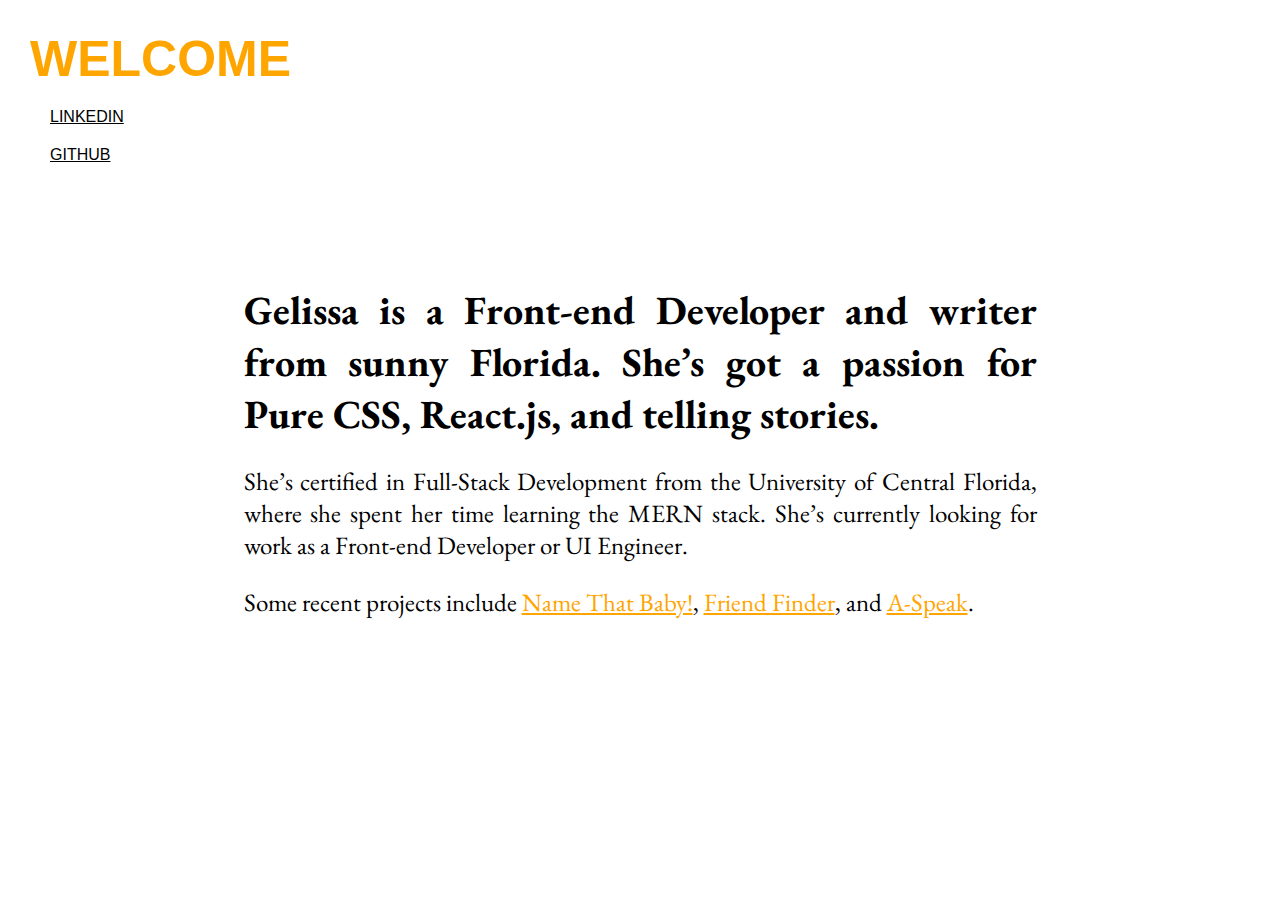
==== index.html @ 5b1d331b "working portfolio" ====
<!DOCTYPE html>
<html lang="en">

<head>
    <meta charset="UTF-8">
    <meta name="viewport" content="width=device-width, initial-scale=1.0">
    <meta http-equiv="X-UA-Compatible" content="ie=edge">
    <title>gelissa</title>
    <link rel="stylesheet" href="style.css">
    <link href="https://fonts.googleapis.com/css?family=Anton|EB+Garamond&display=swap" rel="stylesheet">


</head>

<body>
    <div class="container">
        <div class="headerWrapper">
            <div class="header">
                <h1>WELCOME</h1>
            </div>
            <div class="links">
                <ul class="socials">
                    <a href="https://www.linkedin.com/in/gelissaleveille" target="_blank">
                        <li>LINKEDIN</li>
                    </a>
                    <a href="https://github.com/gelissa" target="_blank">
                        <li>GITHUB</li>
                    </a>
                </ul>
            </div>
        </div>

        <div class="bodyWrapper">
            <div class="intro">
                <h1>
                    Gelissa is a Front-end Developer and writer from sunny Florida. She’s got a passion for Pure CSS,
                    React.js, and telling stories.
                </h1>
            </div>
            <div class="paraTwo">
                <p>
                    She’s certified in Full-Stack Development from the University of Central Florida, where she spent
                    her time learning the MERN stack. She’s currently looking for work as a Front-end Developer or UI
                    Engineer.
                </p>
            </div>
            <div class="paraThree">
                <p>
                    Some recent projects include <a href="https://github.com/Ckopei/Project-2" id="project" target="_blank"> Name That Baby!</a>, <a href="https://github.com/gelissa/friendFinder" id="project" target="_blank">Friend Finder</a>, and <a href="https://github.com/Aj518480/A-Speak" id="project" target="_blank">A-Speak</a>.
                </p>
            </div>
        </div>
    </div>
</body>

</html>
---- style.css ----
* {
    margin: 0;
    padding: 0; 
    box-sizing: border-box;
}

.container {
    padding: 30px;
}

.headerWrapper {
    width: 25%;

}

.header > h1 {
    font-family: Impact, Haettenschweiler, 'Arial Narrow Bold', sans-serif;
    /* font-family: 'Anton', sans-serif; */
    color: orange;
    font-size: 50px;
}

.links > .socials {
    font-family: Impact, Haettenschweiler, 'Arial Narrow Bold', sans-serif;
    list-style: none;
    color: black;
    padding: 10px;
}

.socials > a {
    /* text-decoration: none; */
    color: black;
}

.socials > a > li {
    padding: 10px;
}

.bodyWrapper {
    margin: 100px auto;
    width: 65%;
    font-family: 'EB Garamond', serif;
    font-weight: 300;
    text-align: justify;
}

.intro {
    font-size: 20px;
} 

.paraTwo, .paraThree {
    padding-top: 25px;
    font-size: 25px;
}

#project {
    color: orange;
}

#project:hover {
    color: black;
}

#project:visited {
    color: orange;
}
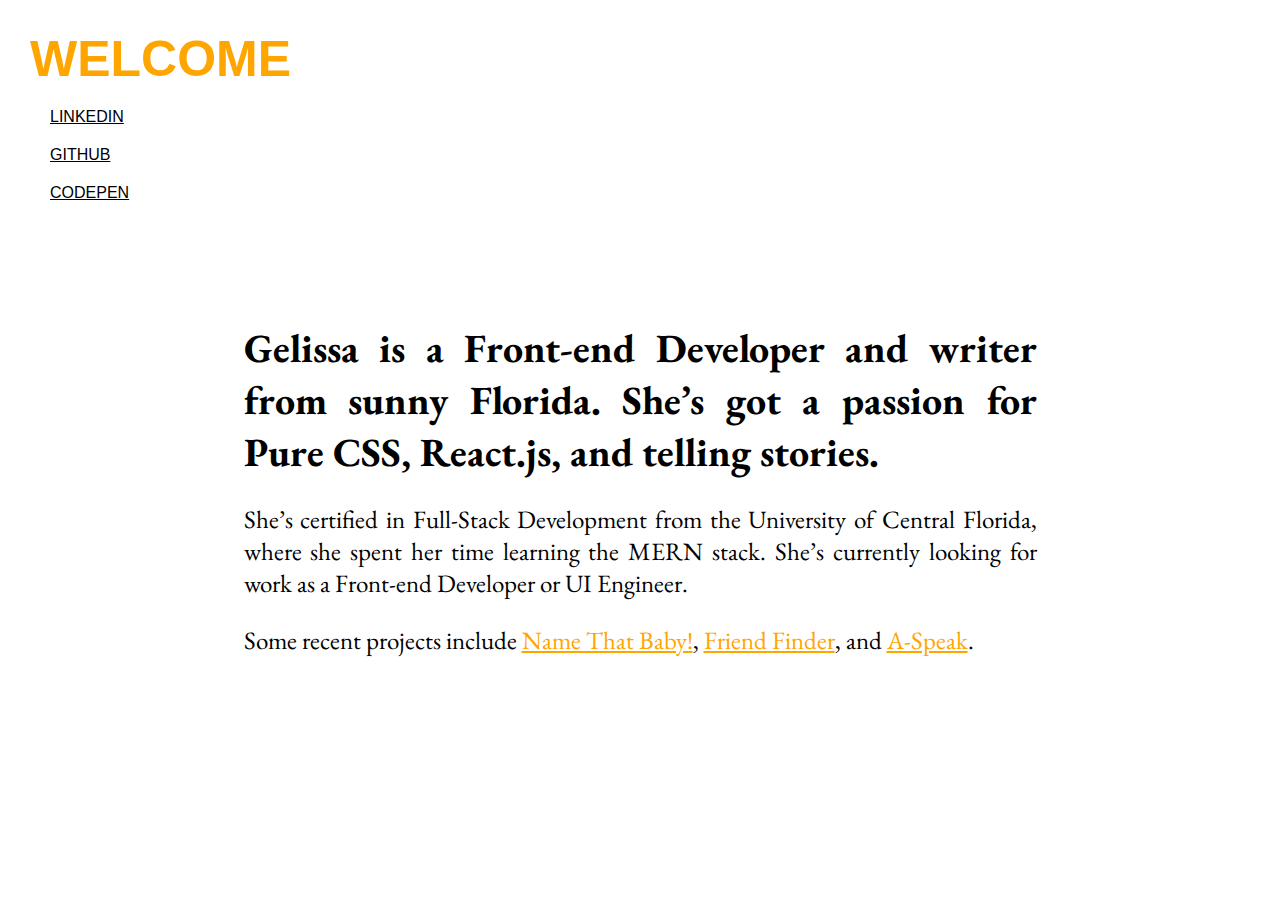
==== commit 766e5cc5: "added copepen link" ====
--- a/index.html
+++ b/index.html
@@ -25,6 +25,9 @@
                     </a>
                     <a href="https://github.com/gelissa" target="_blank">
                         <li>GITHUB</li>
+                    </a>
+                    <a href="https://codepen.io/jellyKidCodes" target="_blank">
+                        <li>CODEPEN</li>
                     </a>
                 </ul>
             </div>
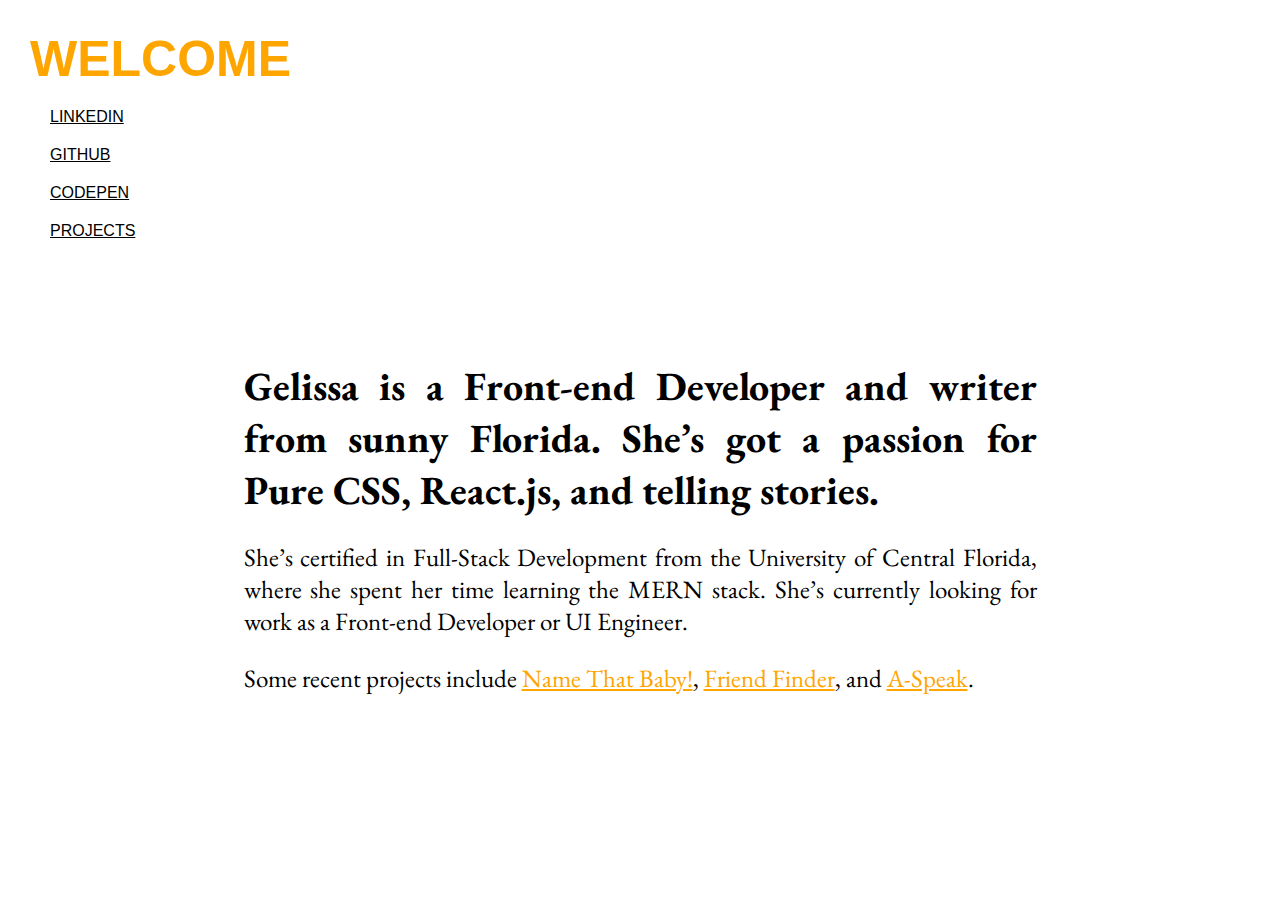
==== commit f1571382: "adding project page" ====
--- a/index.html
+++ b/index.html
@@ -29,6 +29,9 @@
                     <a href="https://codepen.io/jellyKidCodes" target="_blank">
                         <li>CODEPEN</li>
                     </a>
+                    <a href="projects.html" target="_blank">
+                        <li>PROJECTS</li>
+                    </a>
                 </ul>
             </div>
         </div>
@@ -49,7 +52,7 @@
             </div>
             <div class="paraThree">
                 <p>
-                    Some recent projects include <a href="https://github.com/Ckopei/Project-2" id="project" target="_blank"> Name That Baby!</a>, <a href="https://github.com/gelissa/friendFinder" id="project" target="_blank">Friend Finder</a>, and <a href="https://github.com/Aj518480/A-Speak" id="project" target="_blank">A-Speak</a>.
+                    Some recent projects include <a href="https://github.com/Ckopei/Project-2" id="project" target="_blank"> Name That Baby!</a>, <a href="https://stark-headland-80129.herokuapp.com/" id="project" target="_blank">Friend Finder</a>, and <a href="https://github.com/Aj518480/A-Speak" id="project" target="_blank">A-Speak</a>.
                 </p>
             </div>
         </div>
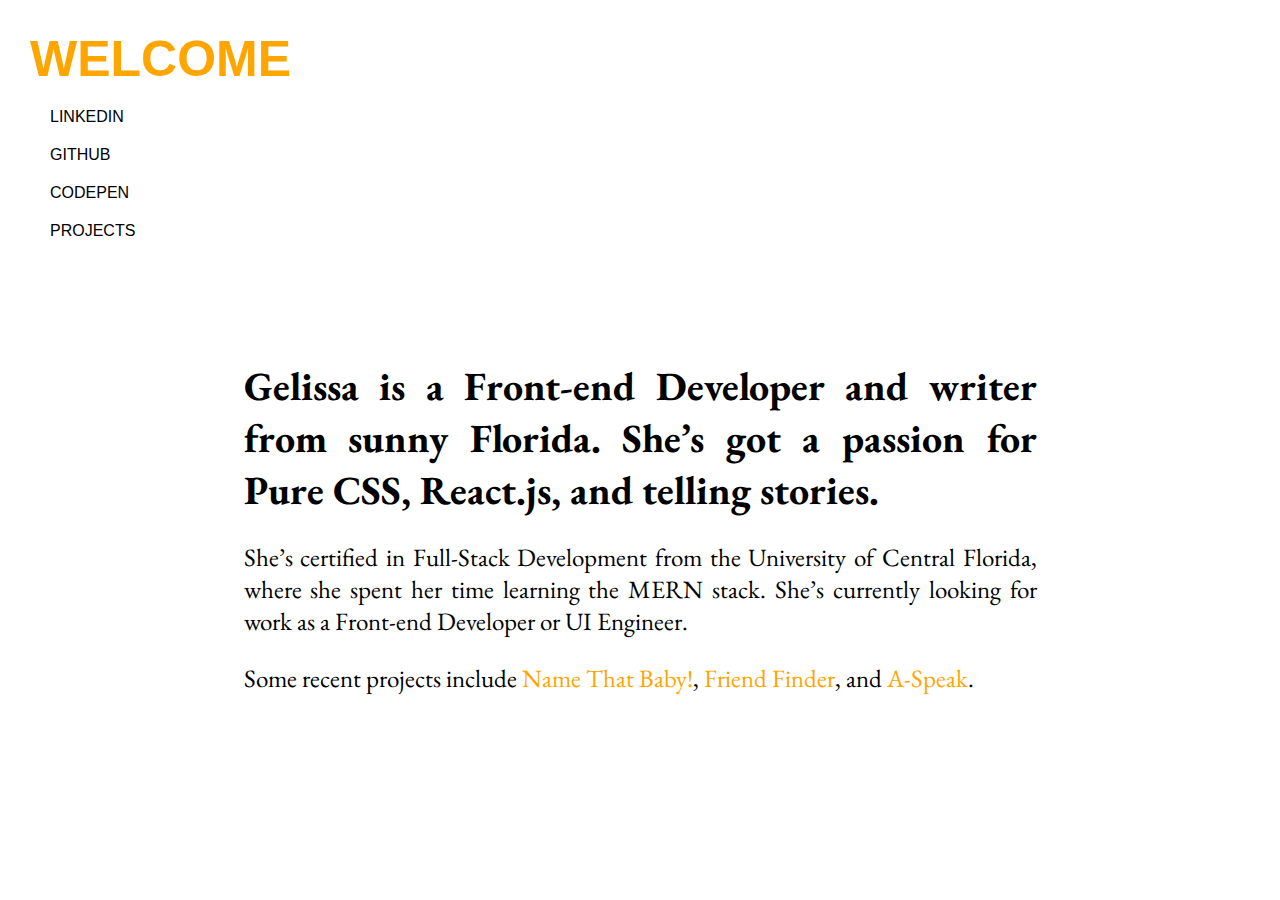
==== commit 6a54770a: "changed project from loading as target blank" ====
--- a/index.html
+++ b/index.html
@@ -29,7 +29,7 @@
                     <a href="https://codepen.io/jellyKidCodes" target="_blank">
                         <li>CODEPEN</li>
                     </a>
-                    <a href="projects.html" target="_blank">
+                    <a href="projects.html">
                         <li>PROJECTS</li>
                     </a>
                 </ul>
--- a/style.css
+++ b/style.css
@@ -63,4 +63,48 @@
 
 #project:visited {
     color: orange;
-}+}
+
+.projectGrid {
+    /* border: 1px solid red; */
+    margin: 25px;
+    display: grid;
+    /* grid-template-columns: repeat(2, 1fr); */
+    grid-template-columns: repeat(2, minmax(300px, 1fr));
+    grid-gap: 1em;
+    grid-gap: 50px;
+}
+
+.projectGrid > .photo > img {
+    width: 100%;
+    height: 100%;
+    object-fit: cover;
+}
+
+/* .projectGrid > .photo > img:hover {
+    box-shadow: 2px 2px 2px 2px black;
+    transform: translate(-5deg);
+} */
+
+.projectGrid > .four > img {
+    object-fit: contain; 
+}
+
+.photoName {
+    text-align: center;
+}
+
+.photoName > a {
+    font-family: Arial, Helvetica, sans-serif;
+    font-weight: bold;
+    color: black;
+}
+
+ a:link {
+    text-decoration: none;
+}
+
+.photoName > a:visited {
+    color: orange;
+} 
+
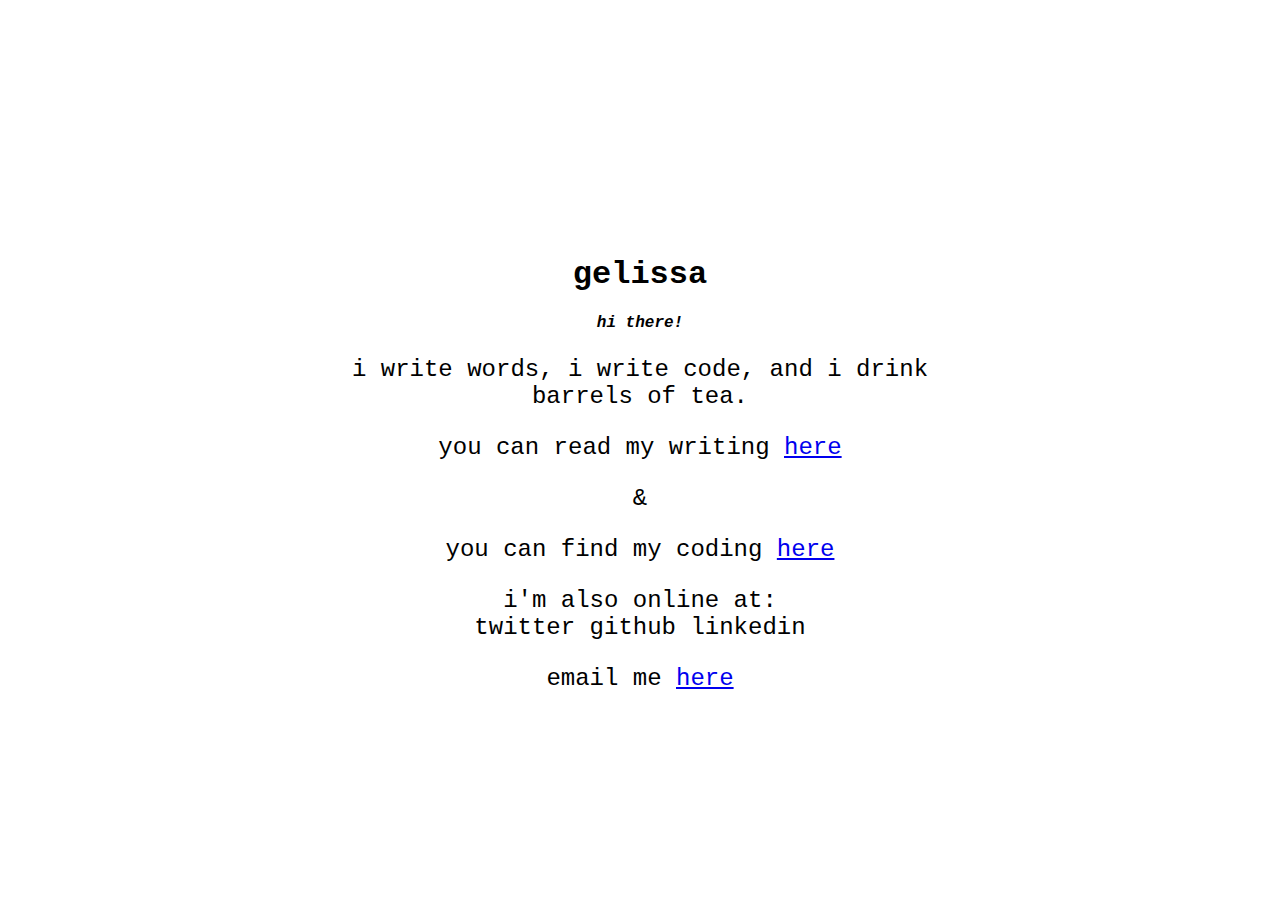
==== commit 45ff016c: "total redesign, nullified old design" ====
--- a/index.html
+++ b/index.html
@@ -1,62 +1,61 @@
-<!DOCTYPE html>
+<!doctype html>
 <html lang="en">
 
 <head>
-    <meta charset="UTF-8">
-    <meta name="viewport" content="width=device-width, initial-scale=1.0">
-    <meta http-equiv="X-UA-Compatible" content="ie=edge">
+    <!-- Required meta tags -->
+    <meta charset="utf-8">
+    <meta name="viewport" content="width=device-width, initial-scale=1, shrink-to-fit=no">
+
+    <!-- Bootstrap CSS -->
+    <!-- <link rel="stylesheet" href="https://stackpath.bootstrapcdn.com/bootstrap/4.5.0/css/bootstrap.min.css"
+        integrity="sha384-9aIt2nRpC12Uk9gS9baDl411NQApFmC26EwAOH8WgZl5MYYxFfc+NcPb1dKGj7Sk" crossorigin="anonymous"> -->
+
+    <link rel="stylesheet" href="styles.css">
+    
     <title>gelissa</title>
-    <link rel="stylesheet" href="style.css">
-    <link href="https://fonts.googleapis.com/css?family=Anton|EB+Garamond&display=swap" rel="stylesheet">
+    <!-- <style>
+        html, body {
+            margin: 0;
+            padding: 0;
+            box-sizing: border-box;
+        }
 
+        h1, h4, p, span {
+            font-family: 'Courier New', Courier, monospace;
+            text-align: center;
+        }
 
+        p {
+            font-size: 1.5em;
+        }
+
+        .wrapper {
+            width: 50%;
+            margin: 0 auto;
+            margin-top: 20%;
+        }
+    
+    </style> -->
 </head>
 
 <body>
-    <div class="container">
-        <div class="headerWrapper">
-            <div class="header">
-                <h1>WELCOME</h1>
-            </div>
-            <div class="links">
-                <ul class="socials">
-                    <a href="https://www.linkedin.com/in/gelissaleveille" target="_blank">
-                        <li>LINKEDIN</li>
-                    </a>
-                    <a href="https://github.com/gelissa" target="_blank">
-                        <li>GITHUB</li>
-                    </a>
-                    <a href="https://codepen.io/jellyKidCodes" target="_blank">
-                        <li>CODEPEN</li>
-                    </a>
-                    <a href="projects.html">
-                        <li>PROJECTS</li>
-                    </a>
-                </ul>
-            </div>
-        </div>
 
-        <div class="bodyWrapper">
-            <div class="intro">
-                <h1>
-                    Gelissa is a Front-end Developer and writer from sunny Florida. She’s got a passion for Pure CSS,
-                    React.js, and telling stories.
-                </h1>
-            </div>
-            <div class="paraTwo">
-                <p>
-                    She’s certified in Full-Stack Development from the University of Central Florida, where she spent
-                    her time learning the MERN stack. She’s currently looking for work as a Front-end Developer or UI
-                    Engineer.
-                </p>
-            </div>
-            <div class="paraThree">
-                <p>
-                    Some recent projects include <a href="https://github.com/Ckopei/Project-2" id="project" target="_blank"> Name That Baby!</a>, <a href="https://stark-headland-80129.herokuapp.com/" id="project" target="_blank">Friend Finder</a>, and <a href="https://github.com/Aj518480/A-Speak" id="project" target="_blank">A-Speak</a>.
-                </p>
-            </div>
-        </div>
-    </div>
+    <div class="wrapper">
+
+    <h1>gelissa</h1>
+    <h4><i>hi there!</i></h4>
+    <p>i write words, i write code, and i drink barrels of tea.</p>
+    <p>you can read my writing <a href="#">here</a></p>
+    <p>&</p>
+    <p>you can find my coding <a href="#">here</a></p>
+    <p>i'm also online at: <br>
+    <span>twitter </span><span> github </span><span> linkedin</span>
+    </p>
+    <p>email me <a href="mailto:gelissaleveille@yahoo.com">here</a>
+    </p>
+
+    
+</div>
 </body>
 
 </html>--- a/styles.css
+++ b/styles.css
@@ -0,0 +1,20 @@
+html, body {
+    margin: 0;
+    padding: 0;
+    box-sizing: border-box;
+}
+
+h1, h4, p, span {
+    font-family: 'Courier New', Courier, monospace;
+    text-align: center;
+}
+
+p {
+    font-size: 1.5em;
+}
+
+.wrapper {
+    width: 50%;
+    margin: 0 auto;
+    margin-top: 20%;
+}